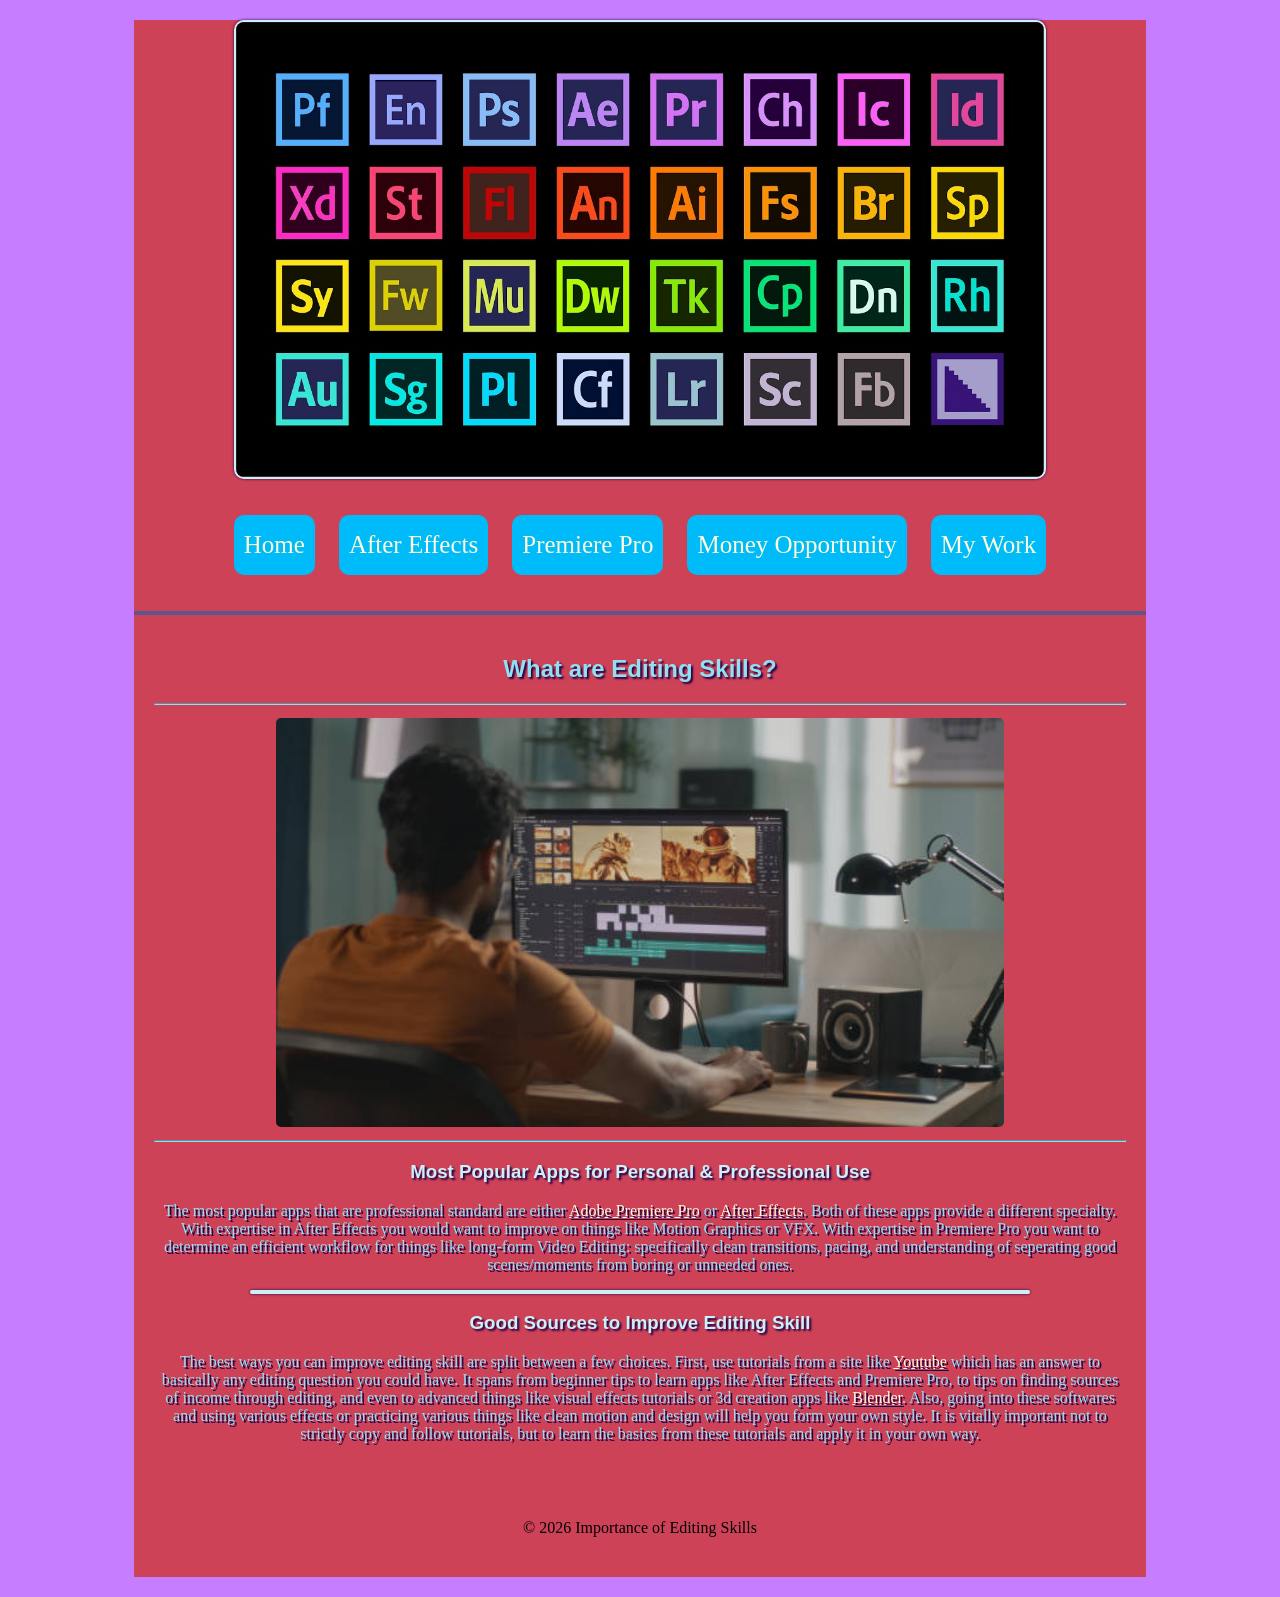
==== final_project/index.html @ 9c034b3b "finalized" ====
<!DOCTYPE html>
<html lang="en">
<head>
    <meta charset="UTF-8">
    <meta name="viewport" content="width=device-width, initial-scale=1.0">
    <title>How Important are Editing Skills?</title>
    <link rel="stylesheet" href="css/styles.css">
    <link rel="icon" type="image/x-icon" href="images/favicon.ico">
</head>

<body>
    <div id="container">
        <header>
            <img src="images/editingimg1.jpg" alt="EditingApps">
        </header>

        <nav>
           <ul>
                <li><a href="index.html">Home</a></li>
                <li><a href="secondpage.html">After Effects</a></li>
                <li><a href="thirdpage.html">Premiere Pro</a></li>
                <li><a href="fourthpage.html">Money Opportunity</a></li>
                <li><a href="fifthpage.html">My Work</a></li>
            </ul>
        </nav>

        <main>
            <h2>What are Editing Skills?</h2>

                <hr>

                <img src="images/editingimg5.jpg" alt="AE" style="height: 75%; width: 75%; border: none; box-shadow: none; padding: 5px;" >

                <hr>

                <p>

                    <h3>Most Popular Apps for Personal & Professional Use</h3>

                    The most popular apps that are professional standard are
                    either <a href="https://www.adobe.com/products/premiere/campaign/pricing.html?sdid=SYBNLTYL&mv=search&mv2=paidsearch&ef_id=CjwKCAjwhqfPBhBWEiwAZo196gvj0wJQ2r5h0aCtZN5RVAgviDrO1xR56V8ohxjhEXj2ywitzHe0uhoCZz4QAvD_BwE:G:s&s_kwcid=AL!3085!3!700626653699!e!!g!!adobe%20premiere%20pro!1712852043!83993219728&mv=search&gad_source=1&gad_campaignid=1712852043&gbraid=0AAAAAD5r4AzV5tH-04azBBD8iebiA3eUz&gclid=CjwKCAjwhqfPBhBWEiwAZo196gvj0wJQ2r5h0aCtZN5RVAgviDrO1xR56V8ohxjhEXj2ywitzHe0uhoCZz4QAvD_BwE" target="_blank">Adobe Premiere Pro</a> or 
                    <a href="https://www.adobe.com/products/aftereffects/campaign/pricing.html?sdid=W2T7JLDZ&mv=search&mv2=paidsearch&ef_id=CjwKCAjwhqfPBhBWEiwAZo196shMlz8yDoMVKVZP6O7qjQimKjBYkWjyvE-sbn7WuLF3vex7ZNkjKRoCbZ4QAvD_BwE:G:s&s_kwcid=AL!3085!3!750600028319!e!!g!!adobe%20after%20effects!1712851902!78450202215&mv=search&gad_source=1&gad_campaignid=1712851902&gbraid=0AAAAAD5r4AwCD04NJ6XT4ZCedzZvyl2bd&gclid=CjwKCAjwhqfPBhBWEiwAZo196shMlz8yDoMVKVZP6O7qjQimKjBYkWjyvE-sbn7WuLF3vex7ZNkjKRoCbZ4QAvD_BwE" target="_blank">After Effects</a>. Both of these
                    apps provide a different specialty. With expertise in 
                    After Effects you would want to improve on things like Motion
                    Graphics or VFX. With expertise in Premiere Pro you want to
                    determine an efficient workflow for things like long-form
                    Video Editing: specifically clean transitions, pacing, and
                    understanding of seperating good scenes/moments from boring
                    or unneeded ones.
                </p>

                <img src="" alt="">

                <p>

                    <h3>Good Sources to Improve Editing Skill</h3>

                    The best ways you can improve editing skill are split between
                    a few choices. First, use tutorials from a site like <a href="https://www.youtube.com/" target="_blank">Youtube</a> 
                    which has an answer to basically any editing question you
                    could have. It spans from beginner tips to learn apps like
                    After Effects and Premiere Pro, to tips on finding sources
                    of income through editing, and even to advanced things like
                    visual effects tutorials or 3d creation apps like <a href ="https://www.blender.org/" target="_blank">Blender</a>.
                    Also, going into these softwares and using various effects
                    or practicing various things like clean motion and design
                    will help you form your own style. It is vitally important
                    not to strictly copy and follow tutorials, but to learn
                    the basics from these tutorials and apply it in your own way.

                </p>

        </main>
        
        <footer>&copy; 2026 Importance of Editing Skills</footer>
    </div>
</body>

</html>
---- final_project/css/styles.css ----
/* Global Styles */

body {
    background-color: #c77dff;
}

img {
    display: block;
    margin: 0 auto;
    width: 80%;
    border-radius: 10px;
    border: 2px solid #caf0f8;
    box-shadow: 0px 0px 3px #240046;
}

a {
    color: #fdfcdc;
}

a:hover {
    text-decoration: none;
}

#containercolumns {
    display: grid;
    grid-template-columns: 3fr 1fr;
    text-align: center;
    padding: 5px;
    border: 2px solid #00bbf9;
    border-style: dashed;
}

aside {
    width: 100%;
}

video {
    padding: 10px;
    margin: 10px;
}

h1 {
    font-family: "Orbitron", sans-serif;
    font-optical-sizing: auto;
    font-weight: 900;
    font-style: normal;
}

h2 {
    font-family: "Orbitron", sans-serif;
    font-optical-sizing: auto;
    font-weight: 900;
    font-style: normal;
}

h3 {
    font-family: "Orbitron", sans-serif;
    font-optical-sizing: auto;
    font-weight: 900;
    font-style: bold;
}

/* Mobile Styles */

#container {
        width: 100%;
        margin: 20px auto;
        background-color: #ce4257;
}

nav {
    text-align: center;
}

nav ul {
    padding: 0;
    list-style-type: none;
}

nav li {
    display: block;
}

nav li a {
    display: block;
    background-color: #00bbf9;
    height: 40px;
    line-height: 40px;
    text-decoration: none;
    font-size: 25px;
    margin: 10px;
    border-radius: 10px;
}

nav li a:hover {
    background-color: #240046;
}

main {
    padding: 10px;
    margin: 10px;
    text-align: center;
}

.main_content {
    padding: 10px;
}

.col {
    margin: 10px 0;
    padding: 10px;
}

.col img {
    border-radius: 10px;
    border: 2px solid #be95c4;
}

footer {
    padding: 40px;
    text-align: center;
}

.main_content {
    text-align: center;
}

hr {
    border-color: #90e0ef;
    background-color: #90e0ef;
}

h2 {
    text-align: center;
    color: #90e0ef;
    text-shadow: 2px 2px 2px #240046;
}

h3 {
    text-align: center;
    color: #caf0f8;
    text-shadow: 2px 2px 2px #240046;
}

main {
    color: #90e0ef;
    text-shadow: 2px 2px 0px #240046;
}

/* Tablet Styles */

@media (min-width: 768px) {

    nav {
        padding: 10px 0;
        border-bottom: 4px solid #5e548e;
    }

    nav li {
        display: inline-block;
    }

    nav li a {
        display: inline-block;
        height: 40px;
        padding: 10px;
        margin: 10px;
    }

}

/* Desktop Styles */

@media (min-width: 1024px) {

    #container {
        width: 80%;
        margin: 20px auto;
        background-color: #ce4257;
    }
    
    .col {
        margin: 10px;
        padding: 10px;
        border-radius: 10px;
    }

    .col img {
        width: 100%;
    }

    footer {
        margin: auto;
    }

}
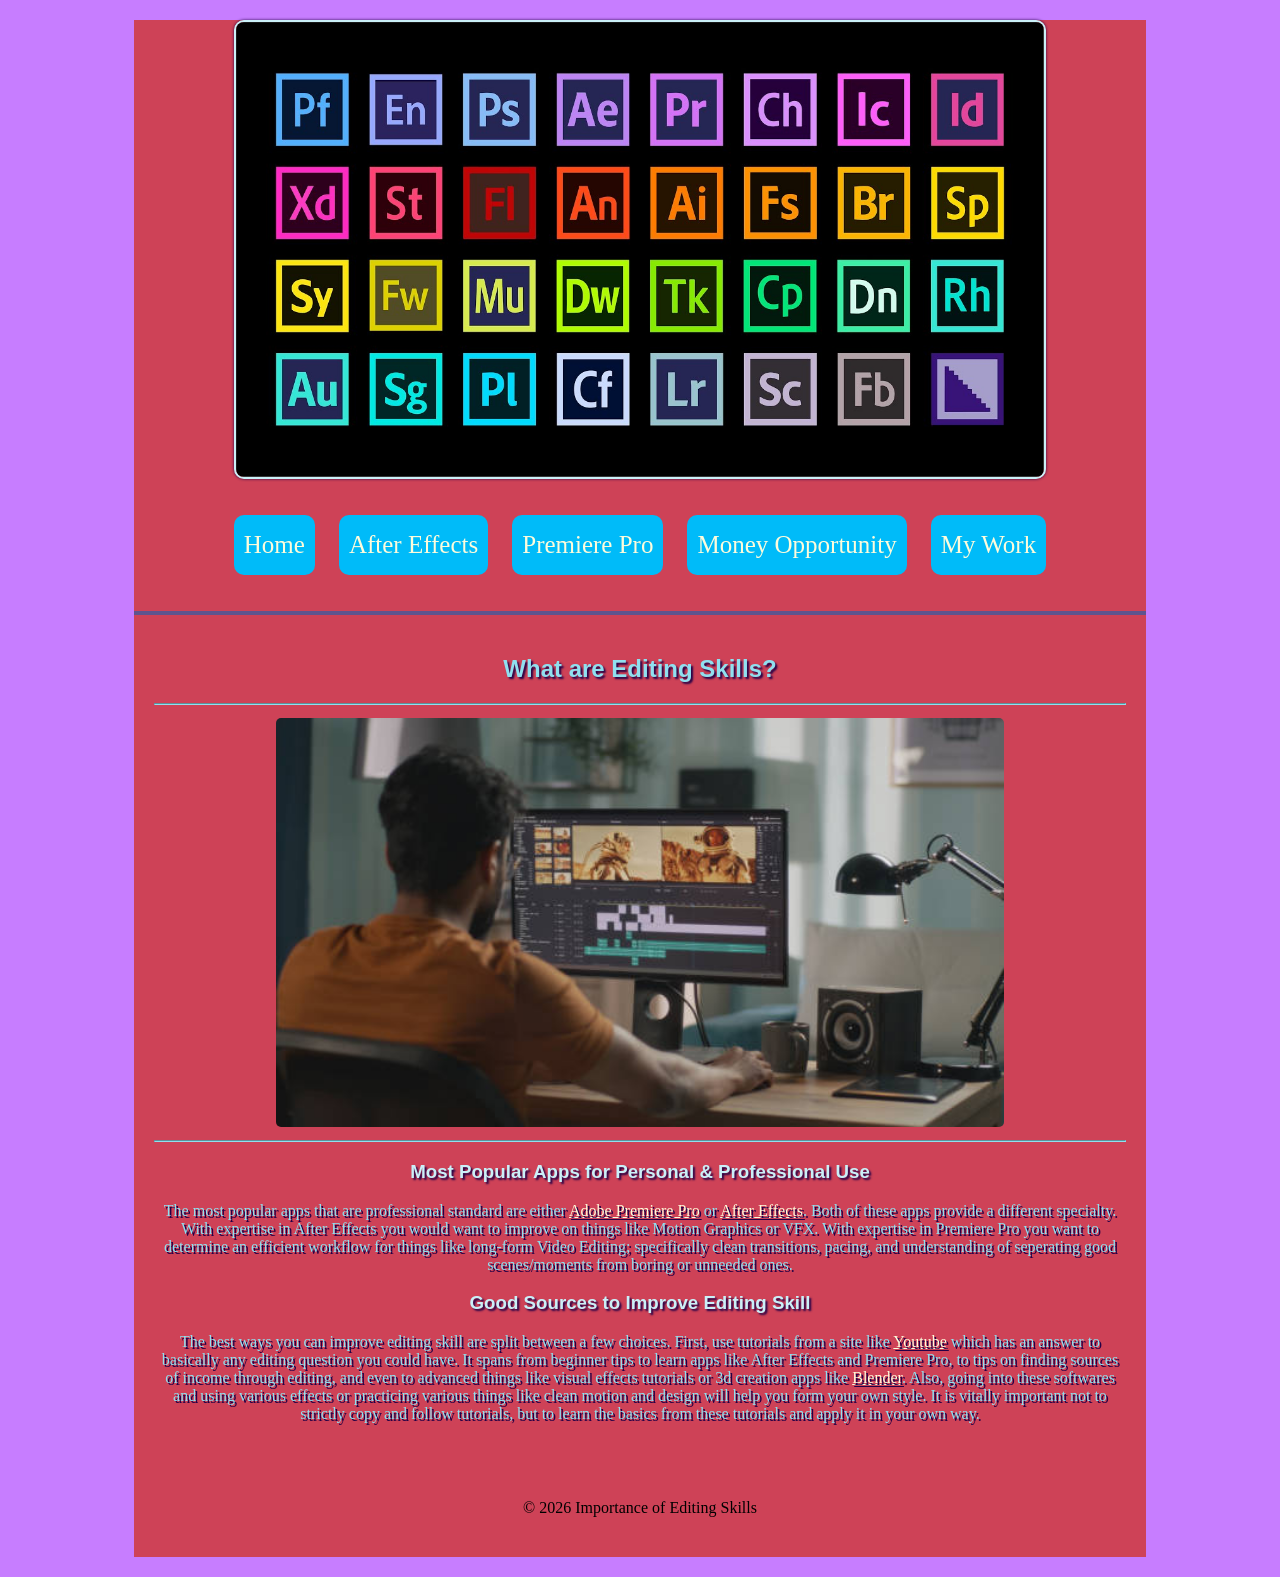
==== commit 89e709e7: "Update index.html" ====
--- a/final_project/index.html
+++ b/final_project/index.html
@@ -4,6 +4,9 @@
     <meta charset="UTF-8">
     <meta name="viewport" content="width=device-width, initial-scale=1.0">
     <title>How Important are Editing Skills?</title>
+    <link rel="preconnect" href="https://fonts.googleapis.com">
+    <link rel="preconnect" href="https://fonts.gstatic.com" crossorigin>
+    <link href="https://fonts.googleapis.com/css2?family=Orbitron:wght@400..900&display=swap" rel="stylesheet">
     <link rel="stylesheet" href="css/styles.css">
     <link rel="icon" type="image/x-icon" href="images/favicon.ico">
 </head>
@@ -44,12 +47,11 @@
                     After Effects you would want to improve on things like Motion
                     Graphics or VFX. With expertise in Premiere Pro you want to
                     determine an efficient workflow for things like long-form
-                    Video Editing: specifically clean transitions, pacing, and
+                    Video Editing; specifically clean transitions, pacing, and
                     understanding of seperating good scenes/moments from boring
                     or unneeded ones.
+
                 </p>
-
-                <img src="" alt="">
 
                 <p>
 
